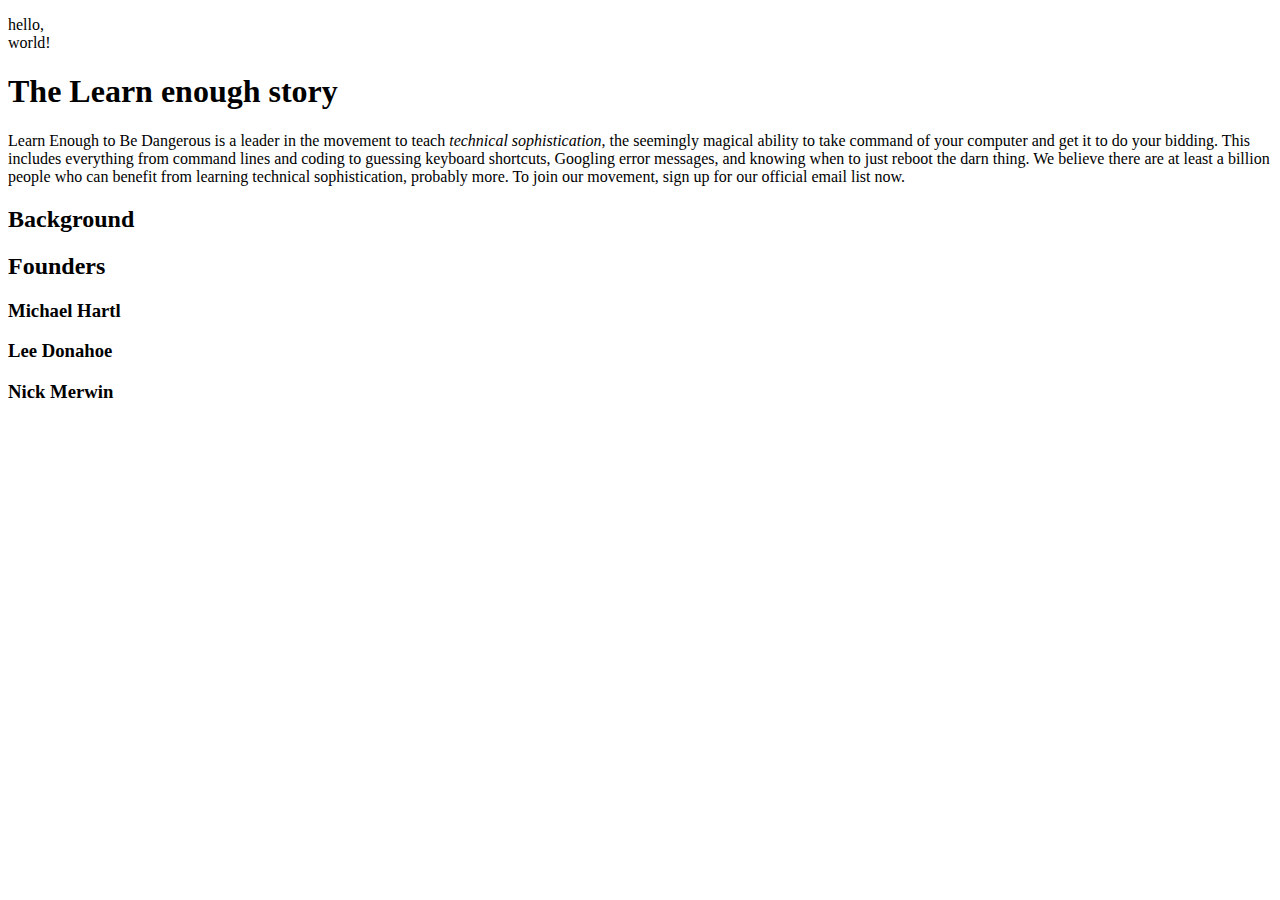
==== index.html @ 143b3dea "Convert index page to fully valid HTML" ====
<!DOCTYPE html>
  <html>
    <head>
        <title>Learn Enough to Be Dangerous</title>
        <meta charset="utf-8">
    </head>
    <body>
        <p>hello, <br> world!</p>
        <h1>The Learn enough story</h1>
            <p>
                Learn Enough to Be Dangerous is a leader in the movement to teach
                <em>technical sophistication</em>, the seemingly magical ability to take
                command of your computer and get it to do your bidding. This includes
                everything from command lines and coding to guessing keyboard shortcuts,
                Googling error messages, and knowing when to just reboot the darn thing.
                We believe there are at least a billion people who can benefit from
                learning technical sophistication, probably more. To join our
                movement, sign up for our official email list now.
            </p>
        <h2>Background</h2>
        <h2>Founders</h2>
        <h3>Michael Hartl</h3>
        <h3>Lee Donahoe</h3>
        <h3>Nick Merwin</h3>
    </body>
  </html>
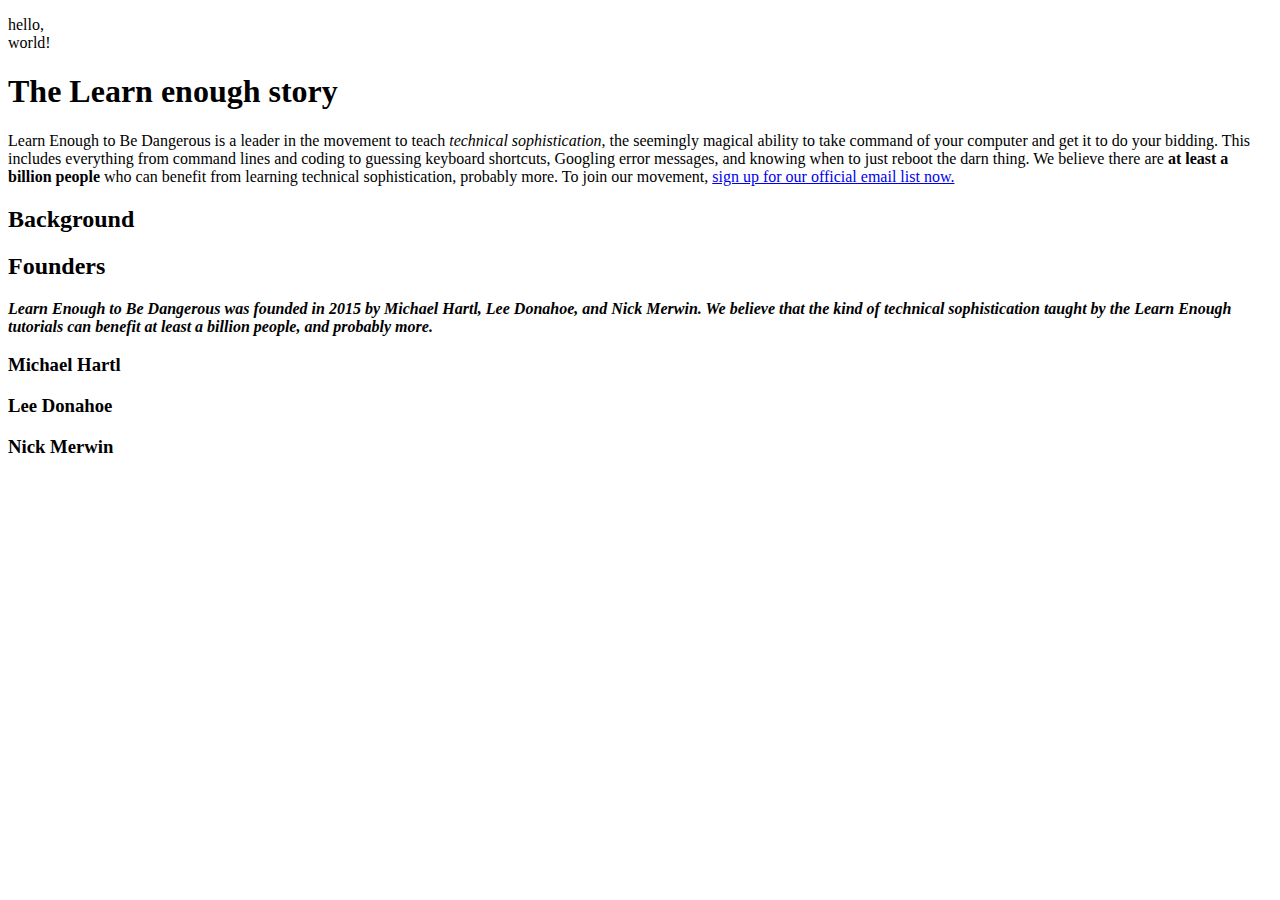
==== commit 61f895f2: "Add body" ====
--- a/index.html
+++ b/index.html
@@ -13,12 +13,17 @@
                 command of your computer and get it to do your bidding. This includes
                 everything from command lines and coding to guessing keyboard shortcuts,
                 Googling error messages, and knowing when to just reboot the darn thing.
-                We believe there are at least a billion people who can benefit from
+                We believe there are <strong>at least a billion people</strong> who can benefit from
                 learning technical sophistication, probably more. To join our
-                movement, sign up for our official email list now.
+                movement, <a href="https://learnenough.com/email">sign up for our official email list now.</a>
             </p>
         <h2>Background</h2>
         <h2>Founders</h2>
+            <p>
+                <em><strong>Learn Enough to Be Dangerous was founded in 2015 by Michael Hartl, Lee
+                Donahoe, and Nick Merwin. We believe that the kind of technical
+                sophistication taught by the Learn Enough tutorials can benefit
+                at least a billion people, and probably more.</strong></em>
         <h3>Michael Hartl</h3>
         <h3>Lee Donahoe</h3>
         <h3>Nick Merwin</h3>
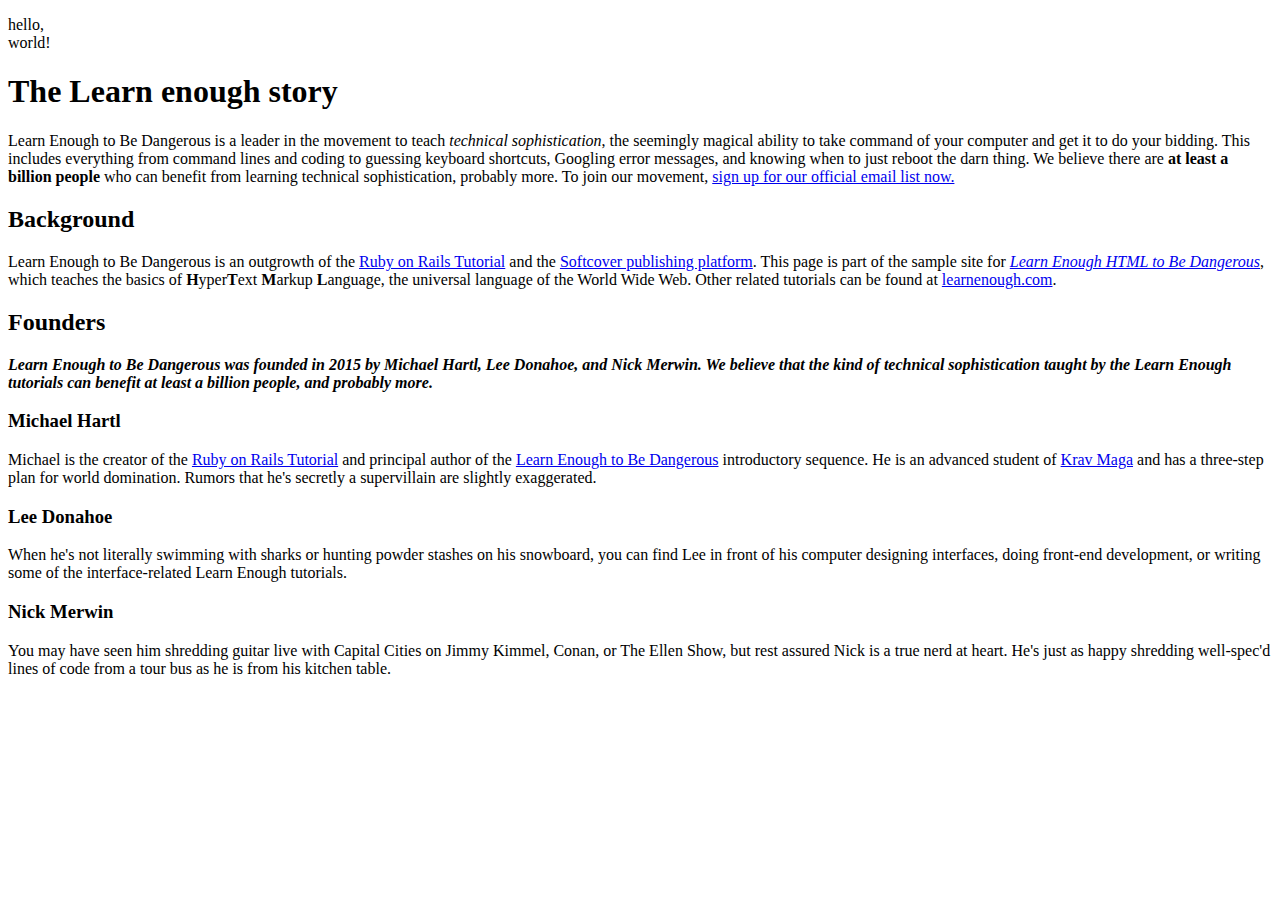
==== commit ca30a5dc: "Add body paragraphs" ====
--- a/index.html
+++ b/index.html
@@ -18,6 +18,18 @@
                 movement, <a href="https://learnenough.com/email">sign up for our official email list now.</a>
             </p>
         <h2>Background</h2>
+         <p>
+            Learn Enough to Be Dangerous is an outgrowth of the
+            <a href="https://railstutorial.org/">Ruby on Rails Tutorial</a> and the
+            <a href="https://www.softcover.io/">Softcover publishing platform</a>.
+            This page is part of the sample site for
+            <a href="https://www.learnenough.com/html"><em>Learn Enough HTML to
+            Be Dangerous</em></a>, which teaches the basics of
+            <strong>H</strong>yper<strong>T</strong>ext <strong>M</strong>arkup
+            <strong>L</strong>anguage, the universal language of the World Wide Web.
+            Other related tutorials can be found at
+            <a href="https://www.learnenough.com/">learnenough.com</a>.
+          </p>
         <h2>Founders</h2>
             <p>
                 <em><strong>Learn Enough to Be Dangerous was founded in 2015 by Michael Hartl, Lee
@@ -25,7 +37,28 @@
                 sophistication taught by the Learn Enough tutorials can benefit
                 at least a billion people, and probably more.</strong></em>
         <h3>Michael Hartl</h3>
+          <p>
+            Michael is the creator of the <a href="https://www.railstutorial.org/">
+            Ruby on Rails Tutorial</a> and principal author of the
+            <a href="https://www.learnenough.com/">Learn Enough to Be Dangerous</a>
+            introductory sequence. He is an advanced student of
+            <a href="https://www.kravmaga.com/">Krav Maga</a> and has a three-step
+            plan for world domination. Rumors that he's secretly a supervillain
+            are slightly exaggerated.
+          </p>
         <h3>Lee Donahoe</h3>
+          <p>
+            When he's not literally swimming with sharks or hunting powder stashes
+            on his snowboard, you can find Lee in front of his computer designing
+            interfaces, doing front-end development, or writing some of the
+            interface-related Learn Enough tutorials.
+          </p>
         <h3>Nick Merwin</h3>
+           <p>
+            You may have seen him shredding guitar live with Capital Cities on Jimmy
+            Kimmel, Conan, or The Ellen Show, but rest assured Nick is a true nerd
+            at heart. He's just as happy shredding well-spec'd lines of code from a
+            tour bus as he is from his kitchen table.
+          </p>
     </body>
   </html>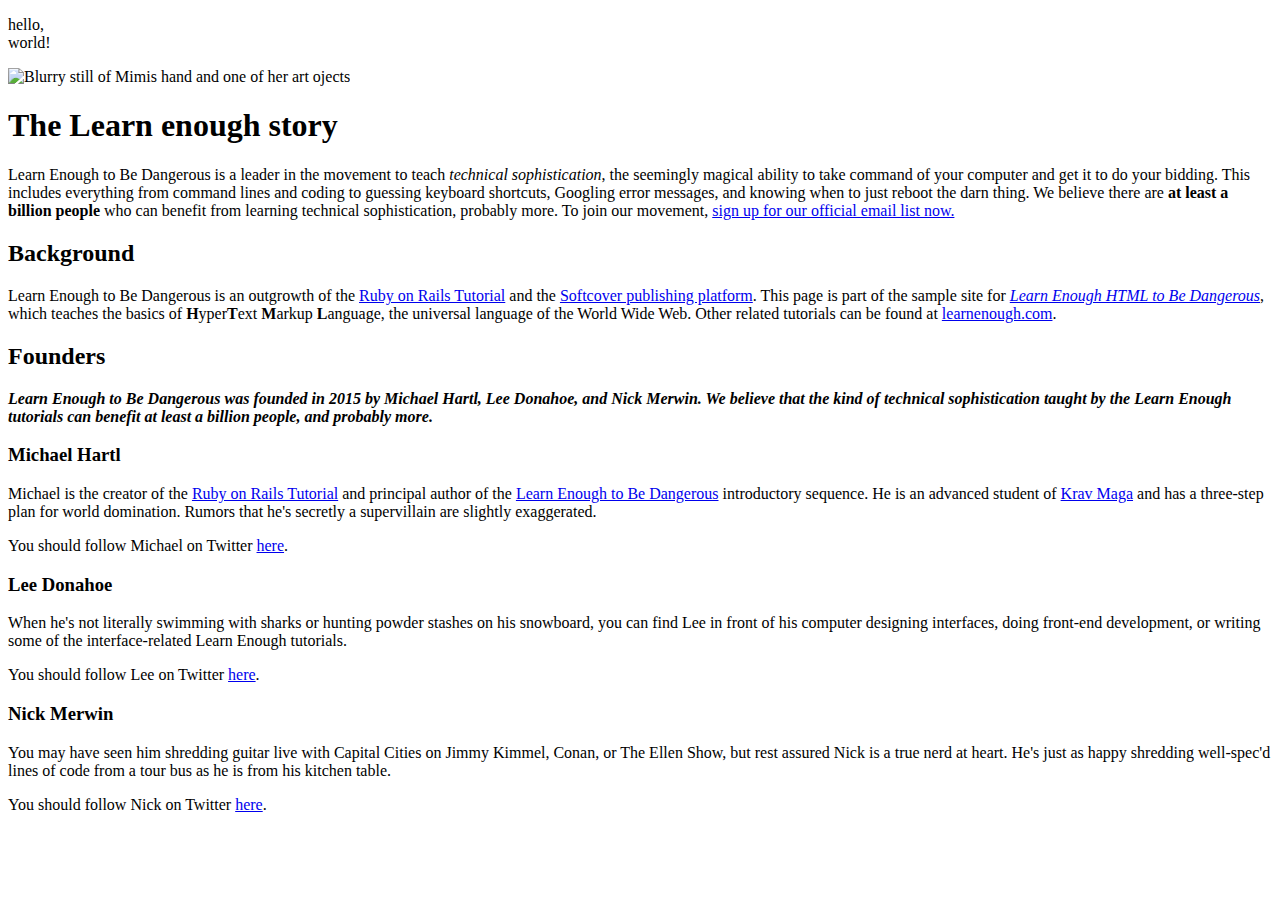
==== commit a31fb5ac: "Add body images" ====
--- a/index.html
+++ b/index.html
@@ -6,6 +6,7 @@
     </head>
     <body>
         <p>hello, <br> world!</p>
+        <img src="mimi high jump postcard.jpg" alt="Blurry still of Mimis hand and one of her art ojects">
         <h1>The Learn enough story</h1>
             <p>
                 Learn Enough to Be Dangerous is a leader in the movement to teach
@@ -46,12 +47,20 @@
             plan for world domination. Rumors that he's secretly a supervillain
             are slightly exaggerated.
           </p>
+          <p>
+            You should follow Michael on Twitter
+            <a href="https://twitter.com/mhartl">here</a>.
+          </p>
         <h3>Lee Donahoe</h3>
           <p>
             When he's not literally swimming with sharks or hunting powder stashes
             on his snowboard, you can find Lee in front of his computer designing
             interfaces, doing front-end development, or writing some of the
             interface-related Learn Enough tutorials.
+          </p>
+          <p>
+            You should follow Lee on Twitter
+            <a href="https://twitter.com/leedonahoe">here</a>.
           </p>
         <h3>Nick Merwin</h3>
            <p>
@@ -60,5 +69,9 @@
             at heart. He's just as happy shredding well-spec'd lines of code from a
             tour bus as he is from his kitchen table.
           </p>
+          <p>
+            You should follow Nick on Twitter
+            <a href="https://twitter.com/nickmerwin">here</a>.
+          </p>
     </body>
   </html>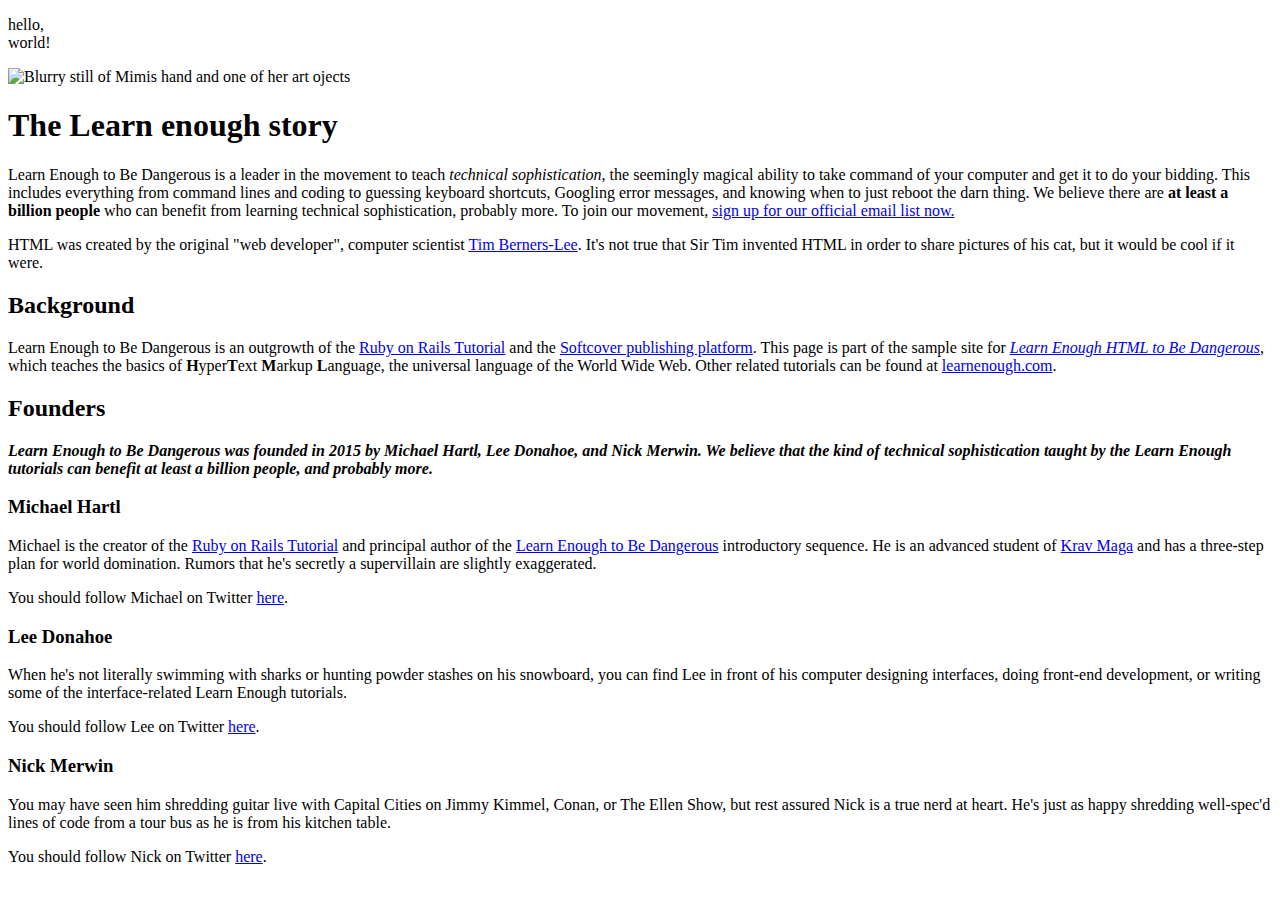
==== commit 9626173e: "Add gravatars and body" ====
--- a/index.html
+++ b/index.html
@@ -6,7 +6,7 @@
     </head>
     <body>
         <p>hello, <br> world!</p>
-        <img src="mimi high jump postcard.jpg" alt="Blurry still of Mimis hand and one of her art ojects">
+        <img src="images/mimi high jump postcard.jpg" alt="Blurry still of Mimis hand and one of her art ojects">
         <h1>The Learn enough story</h1>
             <p>
                 Learn Enough to Be Dangerous is a leader in the movement to teach
@@ -18,6 +18,12 @@
                 learning technical sophistication, probably more. To join our
                 movement, <a href="https://learnenough.com/email">sign up for our official email list now.</a>
             </p>
+            <p>
+                HTML was created by the original "web developer", computer scientist
+                <a href="https://en.wikipedia.org/wiki/Tim_Berners-Lee">Tim
+                Berners-Lee</a>. It's not true that Sir Tim invented HTML in order to
+                share pictures of his cat, but it would be cool if it were.
+              </p>
         <h2>Background</h2>
          <p>
             Learn Enough to Be Dangerous is an outgrowth of the
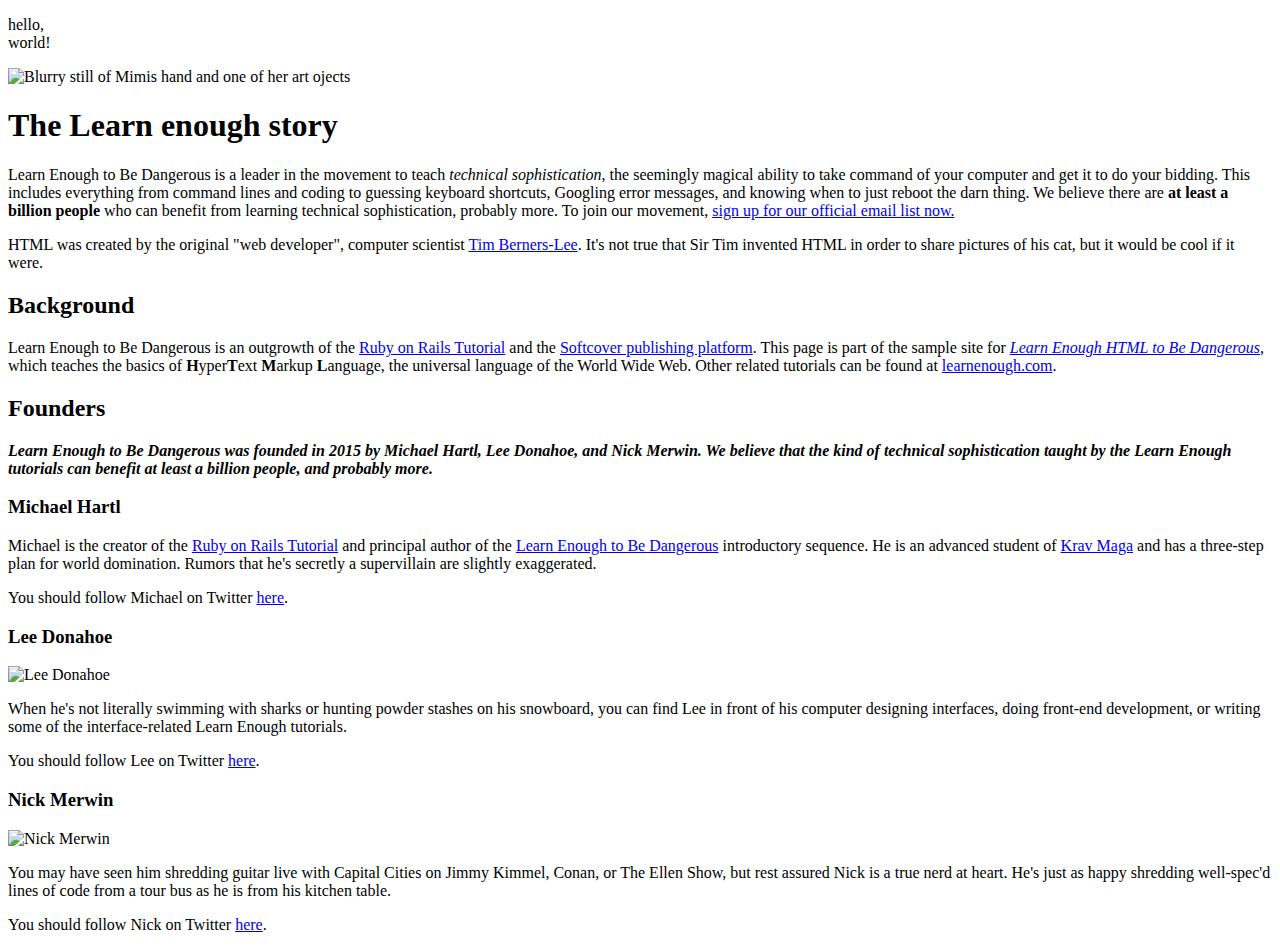
==== commit 427cde70: "Add stylesheet information" ====
--- a/index.html
+++ b/index.html
@@ -3,6 +3,7 @@
     <head>
         <title>Learn Enough to Be Dangerous</title>
         <meta charset="utf-8">
+        <link href="stylesheet.css" rel="stylesheet">
     </head>
     <body>
         <p>hello, <br> world!</p>
@@ -58,6 +59,8 @@
             <a href="https://twitter.com/mhartl">here</a>.
           </p>
         <h3>Lee Donahoe</h3>
+            <img src="https://gravatar.com/avatar/b65522a6f3a6899705d119d7aa232a6d?s=150"
+            alt="Lee Donahoe">
           <p>
             When he's not literally swimming with sharks or hunting powder stashes
             on his snowboard, you can find Lee in front of his computer designing
@@ -69,6 +72,8 @@
             <a href="https://twitter.com/leedonahoe">here</a>.
           </p>
         <h3>Nick Merwin</h3>
+            <img src="https://gravatar.com/avatar/e2d6ce2ba5c1b6d674ae8ff2b3b45d23?s=150"
+             alt="Nick Merwin">
            <p>
             You may have seen him shredding guitar live with Capital Cities on Jimmy
             Kimmel, Conan, or The Ellen Show, but rest assured Nick is a true nerd
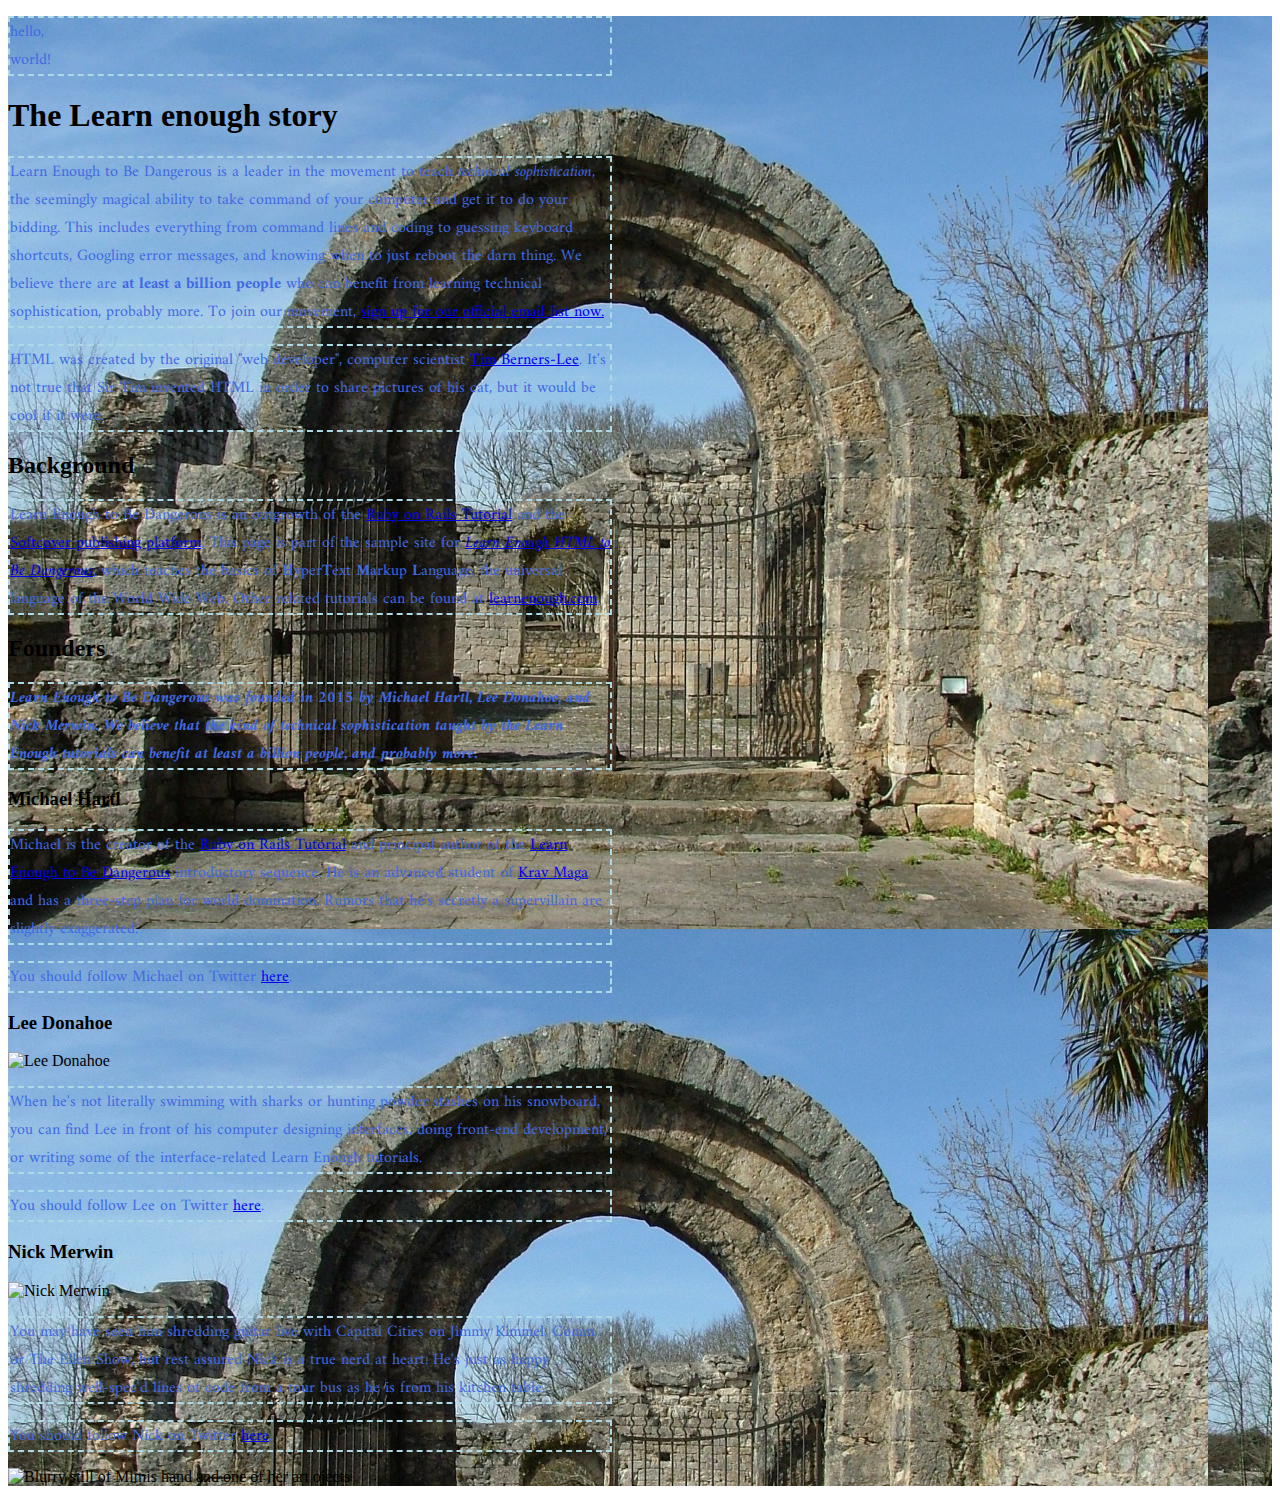
==== commit 3127e678: "Add a tags page" ====
--- a/index.html
+++ b/index.html
@@ -2,12 +2,19 @@
   <html>
     <head>
         <title>Learn Enough to Be Dangerous</title>
+
         <meta charset="utf-8">
+
         <link href="stylesheet.css" rel="stylesheet">
+
+        <link rel="preconnect" href="https://fonts.googleapis.com"> 
+        <link rel="preconnect" href="https://fonts.gstatic.com" crossorigin> 
+        <link href="https://fonts.googleapis.com/css2?family=Amiri&display=swap" rel="stylesheet">
+
     </head>
     <body>
+        <div>
         <p>hello, <br> world!</p>
-        <img src="images/mimi high jump postcard.jpg" alt="Blurry still of Mimis hand and one of her art ojects">
         <h1>The Learn enough story</h1>
             <p>
                 Learn Enough to Be Dangerous is a leader in the movement to teach
@@ -84,5 +91,7 @@
             You should follow Nick on Twitter
             <a href="https://twitter.com/nickmerwin">here</a>.
           </p>
+          <img src="images/mimi high jump postcard.jpg" alt="Blurry still of Mimis hand and one of her art ojects">
+        </div>
     </body>
   </html>--- a/stylesheet.css
+++ b/stylesheet.css
@@ -0,0 +1,9 @@
+p {
+    font-family: 'Amiri', serif;
+    color:royalblue;
+    width: 600px;
+    border: 2px dashed lightblue};
+    
+div:hover {filter: invert(100%);}
+div {background-image: url(images/archway.jpeg);}
+background: no-repeat center/80% url("images/archway.jpeg")}